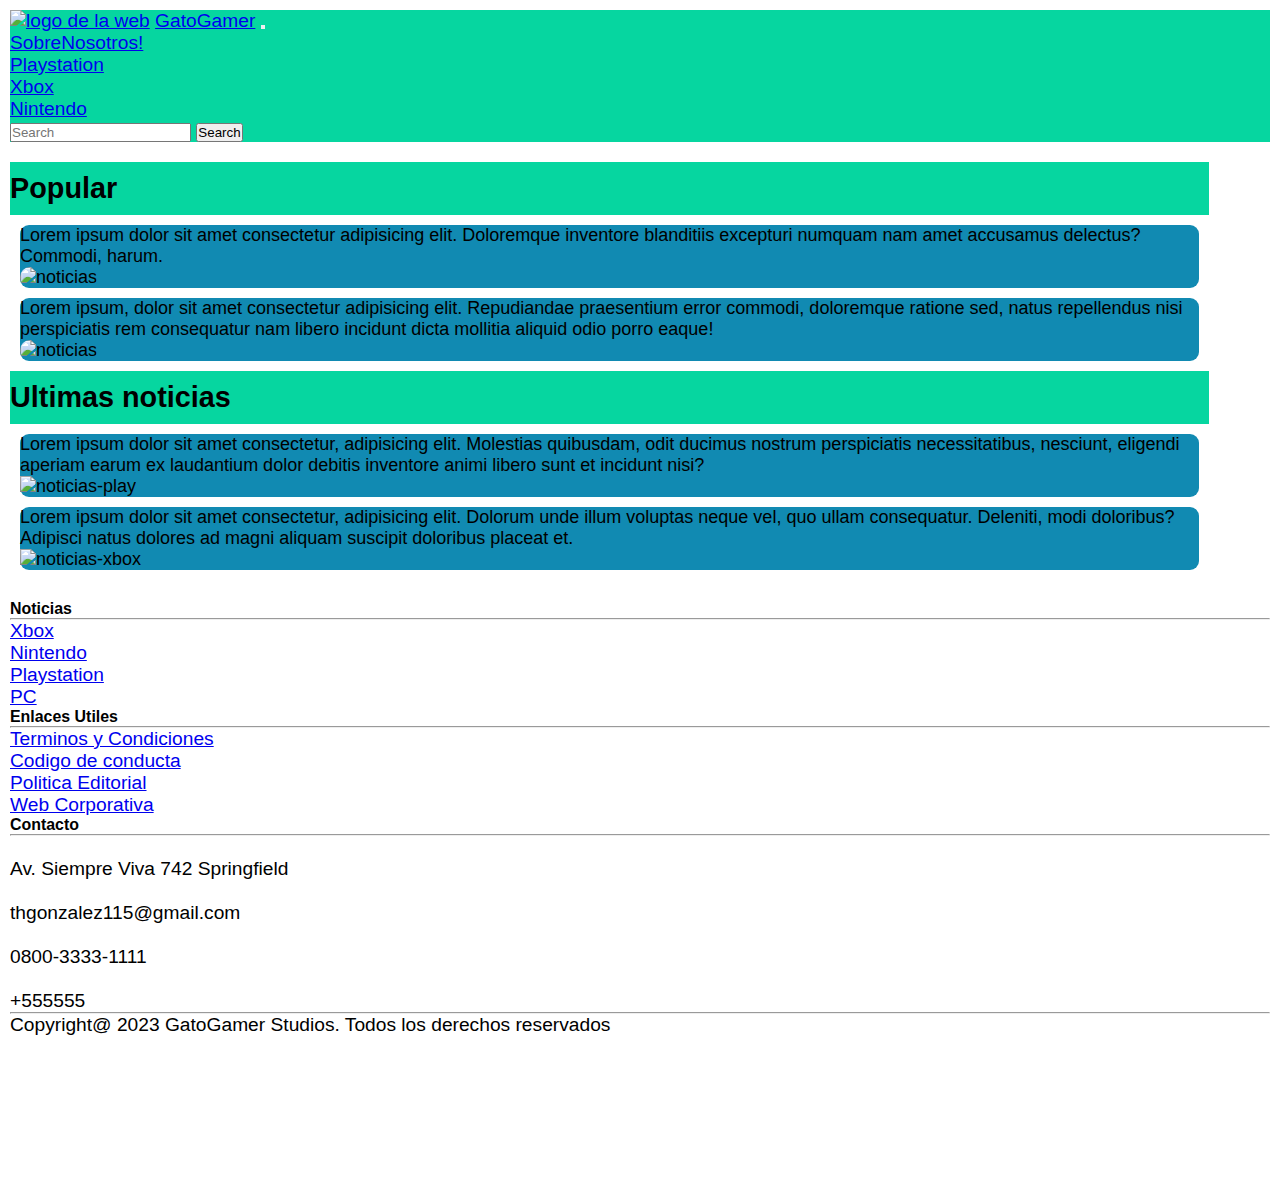
==== index.html @ 930c4397 "primer commit" ====
<!DOCTYPE html>
<html lang="en">
<head>
    <meta charset="UTF-8">
    <meta http-equiv="X-UA-Compatible" content="IE=edge">
    <meta name="viewport" content="width=device-width, initial-scale=1.0">
    <title>GatoGamer Oficial</title> 
    <link rel="stylesheet" href="https://cdnjs.cloudflare.com/ajax/libs/font-awesome/6.4.0/css/all.min.css" integrity="sha512-iecdLmaskl7CVkqkXNQ/ZH/XLlvWZOJyj7Yy7tcenmpD1ypASozpmT/E0iPtmFIB46ZmdtAc9eNBvH0H/ZpiBw==" crossorigin="anonymous" referrerpolicy="no-referrer" />
    <link href="https://cdn.jsdelivr.net/npm/bootstrap@5.3.0/dist/css/bootstrap.min.css" rel="stylesheet" integrity="sha384-9ndCyUaIbzAi2FUVXJi0CjmCapSmO7SnpJef0486qhLnuZ2cdeRhO02iuK6FUUVM" crossorigin="anonymous">
    <link rel="stylesheet" href="./styles.css">
    <link rel="icon" href="./imagenes/pngwing.com.ico">
</head> 

 <body class="grid-container">
        <header class="header">
              <nav class="navbar navbar-expand-lg bg-body-tertiary">
                  <div class="container-fluid fondo2">
                      <a href="index.html"><img src="./imagenes/pngwing.com.png" alt="logo de la web" class="logo-img"></a>
                      <a class="navbar-brand" href="index.html">GatoGamer</a>
                      <button class="navbar-toggler" type="button" data-bs-toggle="collapse" data-bs-target="#navbarSupportedContent" aria-controls="navbarSupportedContent" aria-expanded="false" aria-label="Toggle navigation">
                      <span class="navbar-toggler-icon"></span>
                        </button>
                        <div class="collapse navbar-collapse" id="navbarSupportedContent">
                            <ul class="navbar-nav me-auto mb-2 mb-lg-0">
                            <li class="nav-item">
                                <a class="nav-link active" aria-current="page" href="nosotros.html">SobreNosotros!</a>
                            </li>
                            <li class="nav-item">
                                <a class="nav-link" href="play.html">Playstation</a>
                            </li>
                            <li class="nav-item dropdown">
                                <a class="nav-link" href="xbox.html" >Xbox</a>
                                <li class="nav-time">
                                    <a href="nintendo.html" class="nav-link">Nintendo</a>
                                  </li>
                            </ul>
                            <form class="d-flex" role="search">
                            <input class="form-control me-2" type="search" placeholder="Search" aria-label="Search">
                            <button class="btn btn-outline-success" type="submit">Search</button>
                          </form>
                        </div>
                    </div>
                </nav> 
        </header>
            <main class="main">
                <div>    
                  <section id="popular">  
                      <h2 class="fondo2 distancia">Popular</h2>
                      <article>
                      <p>Lorem ipsum dolor sit amet consectetur adipisicing elit. Doloremque inventore blanditiis excepturi numquam nam amet accusamus delectus? Commodi, harum. </p>
                          <img class="foto-noticia radio" src="./imagenes/1366_2000.jpeg" alt="noticias">  
                      </article>
                  
                      <article class="distancia">
                          <p>Lorem ipsum, dolor sit amet consectetur adipisicing elit. Repudiandae praesentium error commodi, doloremque ratione sed, natus repellendus nisi perspiciatis rem consequatur nam libero incidunt dicta mollitia aliquid odio porro eaque!</p>
                          <img class="foto-noticia radio" src="./imagenes/2x1_SuperMarioHub_image1600w.jpg" alt="noticias">
                      </article>
                  </section>
    
                  <section id="ultimas">
                      <h2 class="fondo2 distancia">Ultimas noticias</h2>
                      <article>
                          <p>
                              Lorem ipsum dolor sit amet consectetur, adipisicing elit. Molestias quibusdam, odit ducimus nostrum perspiciatis necessitatibus, nesciunt, eligendi aperiam earum ex laudantium dolor debitis inventore animi libero sunt et incidunt nisi?
                          </p>
                          <img src="./imagenes/ps4.jpg" alt="noticias-play" class="foto-noticia">
                      </article>
    
                      <article>
                          <p>Lorem ipsum dolor sit amet consectetur, adipisicing elit. Dolorum unde illum voluptas neque vel, quo ullam consequatur. Deleniti, modi doloribus? Adipisci natus dolores ad magni aliquam suscipit doloribus placeat et.</p>
                          <img src="./imagenes/xbox.jpg" alt="noticias-xbox" class="foto-noticia">
                      </article>
                  </section>
              </div>
          </main>
    
          <footer class="bg-light text-dark pt-5 pb-4 footer">
            <div class="container text-center text-md-start">
                <div class="row text-center text-md-start">
                        
                     <div class="col-md-2 col-lg-2 col-xl-2 mx-auto mt-3">
                            <h5 class="text-uppercase mb-4 font-weight-bold text-primary">Noticias</h5>
                            <hr class="mb-4">
                            <p>  
                                <a href="#" class="text-dark">Xbox</a>
                            </p>
                            <p>  
                                <a href="#" class="text-dark">Nintendo</a>
                            </p>
                            <p>  
                                <a href="#" class="text-dark">Playstation</a>
                            </p>
                            <p>  
                                <a href="#" class="text-dark">PC</a>
                            </p>
                     </div>
                    
                     <div class="col-md-2 col-lg-2 col-xl-2 mx-auto mt-3">
                            <h5 class="text-uppercase mb-4 font-weight-bold text-primary">Enlaces Utiles</h5>
                            <hr class="mb-4">
                            <p>  
                                <a href="#" class="text-dark">Terminos y Condiciones</a>
                            </p>
                            <p>  
                                <a href="#" class="text-dark">Codigo de conducta</a>
                            </p>
                            <p>  
                                <a href="#" class="text-dark">Politica Editorial</a>
                            </p>
                            <p>  
                                <a href="#" class="text-dark">Web Corporativa</a>
                            </p>
                    </div>
    
                    <div class="col-md-2 col-lg-2 col-xl-2 mx-auto mt-3">
                        <h5 class="text-uppercase mb-4 font-weight-bold text-primary">Contacto</h5>
                        <hr class="mb-4">
                        <p>
                            <li class="fas fa-home me-3 ft-imagen"></li> Av. Siempre Viva 742 Springfield
                        </p>
                       
                        <p>
                            <li class="fas fa-envelope me-3 ft-imagen"></li> thgonzalez115@gmail.com
                        </p>
                       
                        <p>
                            <li class="fas fa-phone me-3 ft-imagen"></li>0800-3333-1111
                        </p>
                       
                        <p>
                            <li class="fas fa-print me-3 ft-imagen"></li>+555555
                        </p>
                    </div>
                    
                    <hr class="mb-4">
                    <div class="text-center mb-2">
                        <p>
                            Copyright@ 2023 GatoGamer Studios. Todos los derechos reservados
                        </p>
                    </div>
                    <div class="text-center">
                        <ul class="list-unstyled list-inline">
                            <li class="list-inline-item">
                                <a target="_blank" href="https://www.facebook.com/Coderhouse/?locale=es_LA" class="text-dark"> <i class="fab fa-facebook"></i></a>
                            </li>
                            <li class="list-inline-item">
                                <a target="_blank" href="https://twitter.com/coderhouse?ref_src=twsrc%5Egoogle%7Ctwcamp%5Eserp%7Ctwgr%5Eauthor" class="text-dark"> <i class="fab fa-twitter"></i></a>
                            </li>
                            <li class="list-inline-item">
                                <a target="_blank" href="https://www.instagram.com/coderhouse/?hl=es" class="text-dark"> <i class="fab fa-instagram"></i></a>
                            </li>
                            <li class="list-inline-item">
                                <a target="_blank" href="https://www.tiktok.com/@coderhouse" class="text-dark"> <i class="fab fa-tiktok"></i></a>
                            </li>
                            <li class="list-inline-item">
                                <a  target="_blank" href="https://www.youtube.com/@CoderHouse" class="text-dark"> <i class="fab fa-youtube"></i></a>
                            </li>
                            <li class="list-inline-item">
                                <a href="https://www.shutterstock.com/es/search/pala" class="text-dark"> <i class="fab fa-linkedin"></i></a>
                            </li>
                        </ul>
                    </div>
                </div>
            </div>
        </footer>
    
    <script src="https://cdn.jsdelivr.net/npm/bootstrap@5.3.0/dist/js/bootstrap.bundle.min.js" integrity="sha384-geWF76RCwLtnZ8qwWowPQNguL3RmwHVBC9FhGdlKrxdiJJigb/j/68SIy3Te4Bkz" crossorigin="anonymous"></script>
</body>
</html>
---- styles.css ----
* {
  box-sizing: border-box;
  margin: 0;
  padding: 0;
}

html {
  height: 100%;
}

body {
  font-family: "Public Sans", sans-serif;
  font-size: 1.2rem;
  min-height: 100%;
}

.logo-img{
  width: 100px;
  height: 100px;
}

.foto-noticia{
  width: 800px;height: 310px;
}

.centro{
  text-align: center;  
}  

.link{
  color: black; 
  text-decoration: underline;
}

.border{
  border: 2.5px #250001;
}
 
section a:visited{
  color: darkcyan;
}

.radio{
  border-radius: 10px;
}

section article{
  margin: 10px;
  border-radius: 0.5em;
  background-color: #118ab2;
  font-size: 18px;
}


.fondo{
  background-color: #118ab2;
}
.fondo2{
  background-color: #06d6a0;
}

#titulo{
 text-align: center;
}

.brand img{
  width: 100px;
  height: 100px;
}

.section{  
  display: flex;
  justify-content: space-evenly;
  color: darkcyan;
}

.section div{
  display: flex;
  flex-direction: column;
}
div h2{
  padding: 10px 0;
}

.nosotros{
  font-size: 25px;
  text-align: center;
  text-shadow: 5px;
  margin: 60px;
  padding: 60px;
}

.grid-container > * {
  padding: 10px;
}

.header {
  grid-area: header;
}
.contenido1{
  grid-area: main1;
}

.contenido2{
  grid-area: main2;
}

.footer {
  grid-area: footer;
}

.grid-container {
  display: grid;
  grid-template:
    "header header header"  
    "main main main"    
    "footer footer footer"  
}

/*MOBILE VERTICAL----------------------*/

@media (max-width: 320px){
  .grid-container {
    grid-template-columns: 95%;
    grid-template-rows: 10% 60% 30%;
    grid-template-areas: 
    "header"
    "main"
    "footer";
  } 
    html{
      text-align: center;
    }
    .foto-noticia{
      width: 50px;
      height: 100px;
    }
    section article{
      border-radius: 0px;
    }
}

/*MOBILE HORIZONTAL-----------------*/
@media (max-width: 480px) {
  .grid-container {
    grid-template-columns: 100%;
    grid-template-rows: 100px auto 200px;
    grid-template-areas: 
    "header"
    "main"
    "footer"; 
  }
  .foto-noticia{
    width: 95%;
    height: 300px;
  }
  .logo-img{
    width: 80px;
    height: 100px;
  }
  .distancia{
    margin-top: 10px;
    margin-bottom: 10px;
  }
  section article{
    border-radius: 0px;

  }

}

/* TABLET------------------*/
@media (max-width: 768px) {
  .grid-container {
    grid-template:
      "header  header"  100px
       "main   main" 500px
      "footer  footer"  auto /
      auto  10;
  }
}
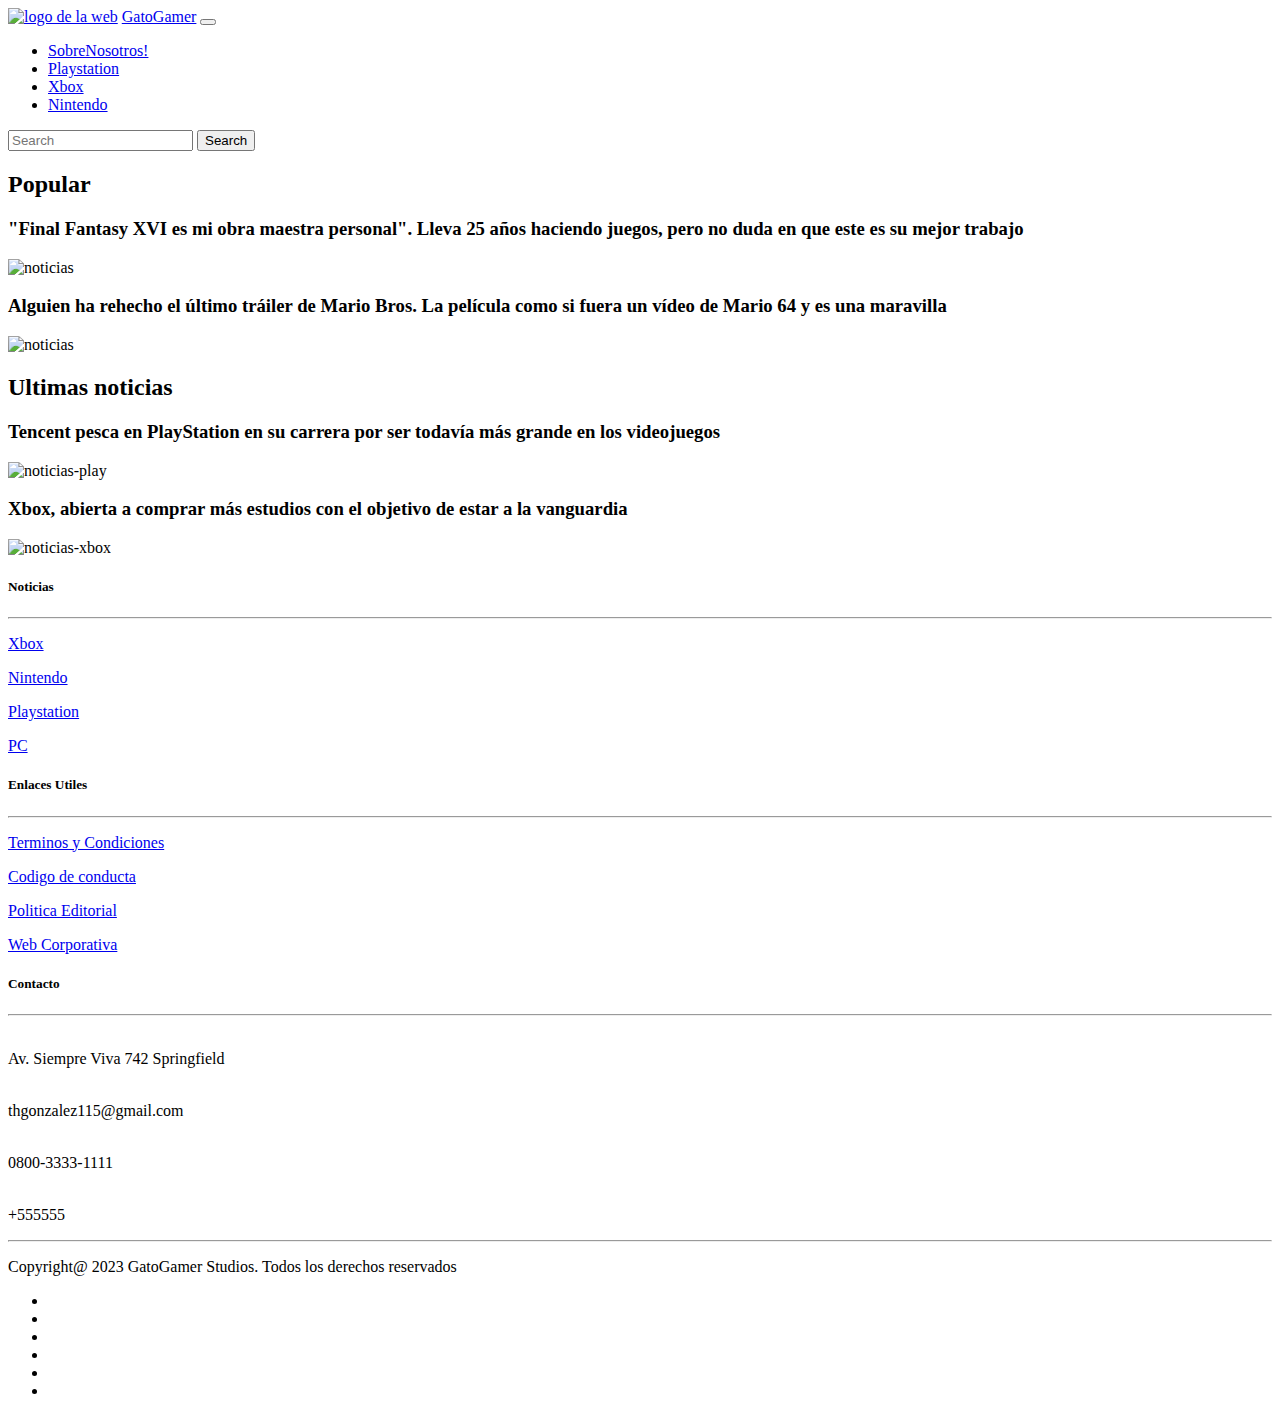
==== commit 9a72fe3a: "texto de ejemplo" ====
--- a/index.html
+++ b/index.html
@@ -5,13 +5,21 @@
     <meta http-equiv="X-UA-Compatible" content="IE=edge">
     <meta name="viewport" content="width=device-width, initial-scale=1.0">
     <title>GatoGamer Oficial</title> 
+    <!--META DESCRIPTION-->
+    <meta name="description" content="En GatoGamer encontraras noticias de videojuegos, analisis, novedades y todo lo relacionado al mundo del Gaming">
+    <!--META KEYWORD---------------->
+    <meta name="keywords" content="Noticias Juegos Videojuegos">
+    <!--LINK DE CDN FONTS (UTILIZADO EM EL FOOTER)---------------------------------------------->
     <link rel="stylesheet" href="https://cdnjs.cloudflare.com/ajax/libs/font-awesome/6.4.0/css/all.min.css" integrity="sha512-iecdLmaskl7CVkqkXNQ/ZH/XLlvWZOJyj7Yy7tcenmpD1ypASozpmT/E0iPtmFIB46ZmdtAc9eNBvH0H/ZpiBw==" crossorigin="anonymous" referrerpolicy="no-referrer" />
     <link href="https://cdn.jsdelivr.net/npm/bootstrap@5.3.0/dist/css/bootstrap.min.css" rel="stylesheet" integrity="sha384-9ndCyUaIbzAi2FUVXJi0CjmCapSmO7SnpJef0486qhLnuZ2cdeRhO02iuK6FUUVM" crossorigin="anonymous">
-    <link rel="stylesheet" href="./styles.css">
+    <!-- LINK DEL CSS ------------------------------------->
+    <link rel="stylesheet" href="./css/styles.css">
+    <!--ICONO DE LA WEB------------------------------------>
     <link rel="icon" href="./imagenes/pngwing.com.ico">
 </head> 
 
- <body class="grid-container">
+<body class="grid-container">
+        <!--HEADER----------------------------------------->
         <header class="header">
               <nav class="navbar navbar-expand-lg bg-body-tertiary">
                   <div class="container-fluid fondo2">
@@ -23,16 +31,16 @@
                         <div class="collapse navbar-collapse" id="navbarSupportedContent">
                             <ul class="navbar-nav me-auto mb-2 mb-lg-0">
                             <li class="nav-item">
-                                <a class="nav-link active" aria-current="page" href="nosotros.html">SobreNosotros!</a>
+                                <a class="nav-link active" aria-current="page" href="./pages/nosotros.html">SobreNosotros!</a>
                             </li>
                             <li class="nav-item">
-                                <a class="nav-link" href="play.html">Playstation</a>
+                                <a class="nav-link" href="./pages/play.html">Playstation</a>
                             </li>
                             <li class="nav-item dropdown">
-                                <a class="nav-link" href="xbox.html" >Xbox</a>
+                                <a class="nav-link" href="./pages/xbox.html" >Xbox</a>
                                 <li class="nav-time">
-                                    <a href="nintendo.html" class="nav-link">Nintendo</a>
-                                  </li>
+                                    <a href="./pages/nintendo.html" class="nav-link">Nintendo</a>
+                                </li>
                             </ul>
                             <form class="d-flex" role="search">
                             <input class="form-control me-2" type="search" placeholder="Search" aria-label="Search">
@@ -42,39 +50,39 @@
                     </div>
                 </nav> 
         </header>
-            <main class="main">
-                <div>    
+      
+        <!-------MAIN-------------------MAIN---------------------MAIN---------------->
+        <main class="main">
+                <div>  
+                    <!--NOTICIAS POPULARES---->  
                   <section id="popular">  
                       <h2 class="fondo2 distancia">Popular</h2>
                       <article>
-                      <p>Lorem ipsum dolor sit amet consectetur adipisicing elit. Doloremque inventore blanditiis excepturi numquam nam amet accusamus delectus? Commodi, harum. </p>
-                          <img class="foto-noticia radio" src="./imagenes/1366_2000.jpeg" alt="noticias">  
-                      </article>
-                  
+                            <p><h3 class="texto"> "Final Fantasy XVI es mi obra maestra personal". Lleva 25 años haciendo juegos, pero no duda en que este es su mejor trabajo</h3> </p>
+                            <img class="foto-noticia radio" src="./imagenes/ffxvi.jpeg" alt="noticias">  
+                        </article>
                       <article class="distancia">
-                          <p>Lorem ipsum, dolor sit amet consectetur adipisicing elit. Repudiandae praesentium error commodi, doloremque ratione sed, natus repellendus nisi perspiciatis rem consequatur nam libero incidunt dicta mollitia aliquid odio porro eaque!</p>
+                          <p><h3>Alguien ha rehecho el último tráiler de Mario Bros. La película como si fuera un vídeo de Mario 64 y es una maravilla</h3></p>
                           <img class="foto-noticia radio" src="./imagenes/2x1_SuperMarioHub_image1600w.jpg" alt="noticias">
                       </article>
                   </section>
-    
+                  <!--ULTIMAS NOTICIAS-->
                   <section id="ultimas">
                       <h2 class="fondo2 distancia">Ultimas noticias</h2>
                       <article>
-                          <p>
-                              Lorem ipsum dolor sit amet consectetur, adipisicing elit. Molestias quibusdam, odit ducimus nostrum perspiciatis necessitatibus, nesciunt, eligendi aperiam earum ex laudantium dolor debitis inventore animi libero sunt et incidunt nisi?
-                          </p>
+                            <p><h3>Tencent pesca en PlayStation en su carrera por ser todavía más grande en los videojuegos</h3></p>
                           <img src="./imagenes/ps4.jpg" alt="noticias-play" class="foto-noticia">
                       </article>
     
                       <article>
-                          <p>Lorem ipsum dolor sit amet consectetur, adipisicing elit. Dolorum unde illum voluptas neque vel, quo ullam consequatur. Deleniti, modi doloribus? Adipisci natus dolores ad magni aliquam suscipit doloribus placeat et.</p>
+                          <p><h3>Xbox, abierta a comprar más estudios con el objetivo de estar a la vanguardia</h3></p>
                           <img src="./imagenes/xbox.jpg" alt="noticias-xbox" class="foto-noticia">
                       </article>
                   </section>
               </div>
-          </main>
-    
-          <footer class="bg-light text-dark pt-5 pb-4 footer">
+        </main>
+        <!----FOOTER---------------------------------------->
+        <footer class="bg-light text-dark pt-5 pb-4 footer">
             <div class="container text-center text-md-start">
                 <div class="row text-center text-md-start">
                         
@@ -82,36 +90,36 @@
                             <h5 class="text-uppercase mb-4 font-weight-bold text-primary">Noticias</h5>
                             <hr class="mb-4">
                             <p>  
-                                <a href="#" class="text-dark">Xbox</a>
+                                <a href="./pages/xbox.html" >Xbox</a>
                             </p>
                             <p>  
-                                <a href="#" class="text-dark">Nintendo</a>
+                                <a href="./pages/nintendo.html">Nintendo</a>
                             </p>
                             <p>  
-                                <a href="#" class="text-dark">Playstation</a>
+                                <a href="./pages/play.html" >Playstation</a>
                             </p>
                             <p>  
-                                <a href="#" class="text-dark">PC</a>
+                                <a href="#" >PC</a>
                             </p>
                      </div>
                     
                      <div class="col-md-2 col-lg-2 col-xl-2 mx-auto mt-3">
                             <h5 class="text-uppercase mb-4 font-weight-bold text-primary">Enlaces Utiles</h5>
-                            <hr class="mb-4">
+                            <hr class="">
                             <p>  
-                                <a href="#" class="text-dark">Terminos y Condiciones</a>
+                                <a href="#" >Terminos y Condiciones</a>
                             </p>
                             <p>  
-                                <a href="#" class="text-dark">Codigo de conducta</a>
+                                <a href="#" >Codigo de conducta</a>
                             </p>
                             <p>  
-                                <a href="#" class="text-dark">Politica Editorial</a>
+                                <a href="#" >Politica Editorial</a>
                             </p>
                             <p>  
-                                <a href="#" class="text-dark">Web Corporativa</a>
+                                <a href="#" >Web Corporativa</a>
                             </p>
                     </div>
-    
+      
                     <div class="col-md-2 col-lg-2 col-xl-2 mx-auto mt-3">
                         <h5 class="text-uppercase mb-4 font-weight-bold text-primary">Contacto</h5>
                         <hr class="mb-4">
@@ -163,7 +171,7 @@
                 </div>
             </div>
         </footer>
-    
+    <!--SCRIPT DE BOOTSTRAP------------->
     <script src="https://cdn.jsdelivr.net/npm/bootstrap@5.3.0/dist/js/bootstrap.bundle.min.js" integrity="sha384-geWF76RCwLtnZ8qwWowPQNguL3RmwHVBC9FhGdlKrxdiJJigb/j/68SIy3Te4Bkz" crossorigin="anonymous"></script>
 </body>
 </html>